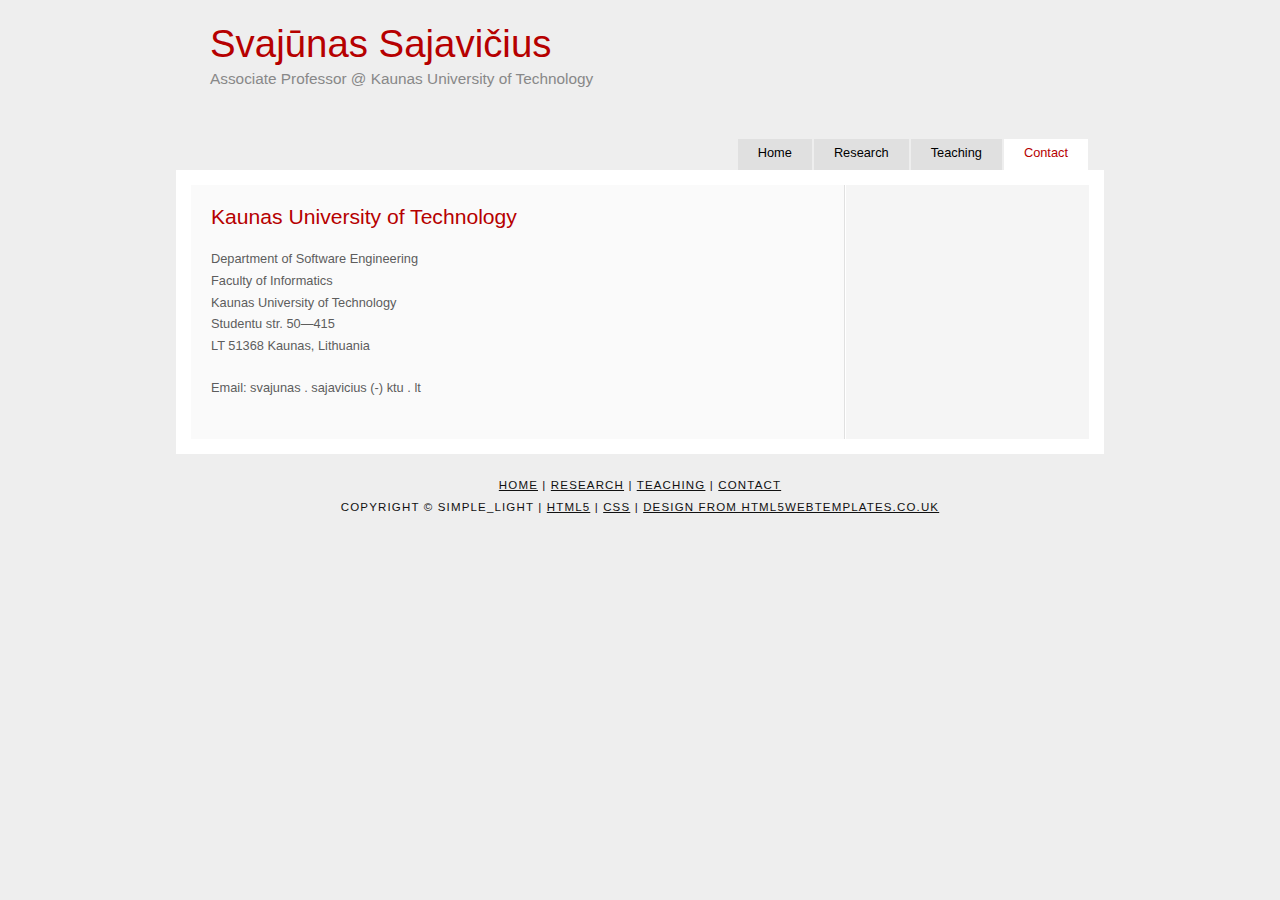
==== contact.html @ 8799240a "Added website files" ====
<!DOCTYPE HTML>
<html>

<head>
  <title>Svajūnas Sajavičius</title>
  <meta name="description" content="Homepage of Svajunas Sajavicius" />
  <meta name="keywords" content="svajunas sajavicius, svajūnas sajavičius, svajunas, svajūnas, sajavicius, sajavičius" />
  <meta http-equiv="content-type" content="text/html; charset=utf-8" />
  <link rel="shortcut icon" href="https://ktu.edu/wp-content/themes/ktu/favicon.ico" />
  <link rel="stylesheet" type="text/css" href="style/style.css" />
</head>

<!-- Global site tag (gtag.js) - Google Analytics -->
<script async src="https://www.googletagmanager.com/gtag/js?id=UA-113949746-1"></script>
<script>
  window.dataLayer = window.dataLayer || [];
  function gtag(){dataLayer.push(arguments);}
  gtag('js', new Date());

  gtag('config', 'UA-113949746-1');
</script>

<body>
  <div id="main">
    <div id="header">
      <div id="logo">
        <div id="logo_text">
          <!-- class="logo_colour", allows you to change the colour of the text -->
          <!-- <h1><a href="index.html">simple<span class="logo_colour">_light</span></a></h1> -->
          <h1><a href="index.html"><span class="logo_colour">Svajūnas Sajavičius</span></a></h1>
		  <h2>Associate Professor @ Kaunas University of Technology</h2>
		  <!--
		  <h2>Postdoctoral researcher @ Johannes Kepler University Linz</h2>
		  -->
        </div>
      </div>
      <div id="menubar">
        <ul id="menu">
          <!-- put class="selected" in the li tag for the selected page - to highlight which page you're on -->
          <li><a href="index.html">Home</a></li>
          <li><a href="research.html">Research</a></li>
          <li><a href="teaching.html">Teaching</a></li>
          <li class="selected"><a href="contact.html">Contact</a></li>
        </ul>
      </div>
    </div>
    <div id="site_content">
      <!--  
      <div class="sidebar">
        <h1>Latest News</h1>
        <h4>New Website Launched</h4>
        <h5>January 1st, 2010</h5>
        <p>2010 sees the redesign of our website. Take a look around and let us know what you think.<br /><a href="#">Read more</a></p>
        <h1>Useful Links</h1>
        <ul>
          <li><a href="#">link 1</a></li>
          <li><a href="#">link 2</a></li>
          <li><a href="#">link 3</a></li>
          <li><a href="#">link 4</a></li>
        </ul>
        <h1>Search</h1>
        <form method="post" action="#" id="search_form">
          <p>
            <input class="search" type="text" name="search_field" value="Enter keywords....." />
            <input name="search" type="image" style="border: 0; margin: 0 0 -9px 5px;" src="style/search.png" alt="Search" title="Search" />
          </p>
        </form>
      </div>
      -->
      <div id="content">
	    <!--
        <h1>Johannes Kepler University Linz</h1>
        <p>
        Institute of Applied Geometry<br/>
        Faculty of Engineering and Natural Sciences (TNF)<br/>
        Johannes Kepler University Linz<br/>
        Science Park 2, 3rd floor, Room 3E/0361<br/>
        Altenberger Str. 69, A-4040 Linz, Austria
        </p>
        <p>
        Email: svajunas . sajavicius (-) jku . at<br/>
        Phone (office): +43(0)732 2468 4086
        </p>
        -->        

        <!--
        Department of Computer Science II
        Faculty of Mathematics and Informatics
        Vilnius University
        Naugarduko str. 24,
        LT 03225 Vilnius
        Lithuania

        Email: svajunas.sajavicius@mif.vu.lt
        Ph.: 00 370 5 2193091, fax: 00 370 5 2151585

        http://www.vu.lt/en/
        http://www.mif.vu.lt/en/
        -->

	<h1>Kaunas University of Technology</h1>
        <p>
        Department of Software Engineering<br/>
        Faculty of Informatics<br/>
        Kaunas University of Technology<br/>
        Studentu str. 50&mdash;415<br/>
	LT 51368 Kaunas, Lithuania
        </p>
        <p>
        Email: svajunas . sajavicius (-) ktu . lt
        </p>

        <!--
        <h1>Mykolas Romeris University</h1>
        <p>
        Faculty of Economics and Business<br/>
        Mykolas Romeris University<br/>
        Ateities str. 20, Room V-429<br/>
        LT 08303 Vilnius, Lithuania
        </p>
        <p>
        Email: svajunas (-) mruni . eu<br/>
        http://www.mruni.eu/en/
        </p>
        -->

      </div>
    </div>
    <div id="footer">
      <p><a href="index.html">Home</a> | <a href="research.html">Research</a> | <a href="teaching.html">Teaching</a> | <a href="contact.html">Contact</a></p>
      <p>Copyright &copy; simple_light | <a href="http://validator.w3.org/check?uri=referer">HTML5</a> | <a href="http://jigsaw.w3.org/css-validator/check/referer">CSS</a> | <a href="http://www.html5webtemplates.co.uk">design from HTML5webtemplates.co.uk</a></p>
    </div>
  </div>
</body>
</html>
---- style/style.css ----
html
{ height: 100%;}

*
{ margin: 0;
  padding: 0;}

body
{ font: normal .80em trebuchet ms, sans-serif;
  background: #EEE;
  color: #5D5D5D;}

p
{ padding: 0 0 20px 0;
  line-height: 1.7em;}

img
{ border: 0;}

h1, h2, h3, h4, h5, h6 
{ font: normal 165% 'century gothic', arial, sans-serif;
  color: #B60000;
  margin: 0 0 14px 0;
  padding: 10px 0 5px 0;}

h2
{ font: normal 130% 'century gothic', arial, sans-serif;
  color: #B60000;}

h3
{ font: normal 120% 'century gothic', arial, sans-serif;}

h4, h5, h6
{ margin: 0;
  padding: 0 0 5px 0;
  font: normal 120% arial, sans-serif;
  color: #B60000;}

h5, h6
{ font: italic 95% arial, sans-serif;
  color: #888;}

h6
{ color: #362C20;}

a, a:hover
{ outline: none;
  text-decoration: underline;
  color: #A4AA04;}

a:hover
{ text-decoration: none;}

.left
{ float: left;
  width: auto;
  margin-right: 10px;}

.right
{ float: right; 
  width: auto;
  margin-left: 10px;}

.center
{ display: block;
  text-align: center;
  margin: 20px auto;}

blockquote
{ margin: 20px 0; 
  padding: 10px 20px 0 20px;
  border: 1px solid #E5E5DB;
  background: #FFF;}

ul
{ margin: 2px 0 22px 17px;}

ul li
{ list-style-type: circle;
  margin: 0 0 6px 0; 
  padding: 0 0 4px 0px;}

ol
{ margin: 8px 0 22px 20px;}

ol li
{ margin: 0 0 11px 0;}

#main, #logo, #menubar, #site_content, #footer
{ margin-left: auto; 
  margin-right: auto;}

#main
{ padding-bottom: 20px;}

#header
{ background: transparent;
  height: 170px;}

#logo
{ width: 860px;
  position: relative;
  height: 134px;}

#logo h1, #logo h2
{ font: normal 300% "century gothic", arial, sans-serif;}

#logo h1
{ padding: 24px 0 0 0;
  margin: 0;
  color: #B60000;}

#logo h2
{ font-size: 120%;
  padding: 4px 0 0 0;
  color: #888;}

#logo h1, #logo h1 a, #logo h1 a:hover 
{ padding: 22px 0 0 0;
  color: #FFF;
  text-decoration: none;}

#logo h1 a .logo_colour
{ color: #B60000;}

#logo a:hover .logo_colour
{ color: #FFF;}

#menubar
{ height: 24px;
  width: 900px;} 

ul#menu
{ float: right;
  margin: 0;
  padding: 0;}

ul#menu li
{ float: left;
  padding: 0;
  list-style: none;
  margin: 5px 2px 0 0;}

ul#menu li a
{ font: normal 100% 'trebuchet ms', sans-serif;
  display: block; 
  float: left; 
  height: 20px;
  padding: 6px 20px 5px 20px;
  text-align: center;
  color: #000;
  text-decoration: none;
  background: #E0E0E0;} 

ul#menu li.selected a, ul#menu li.selected a:hover
{ background: #FFF;
  color: #B60000;}

ul#menu li a:hover
{ color: #B60000;}

#site_content
{ width: 858px;
  overflow: hidden;
  margin: 0 auto 0 auto;
  padding: 10px 20px 20px 20px;
  background: #F6F6F0 url(back.png) repeat-y;
  border: 15px solid #FFF;} 

.sidebar
{ float: right;
  width: 190px;
  padding: 0 15px 20px 15px;}

.sidebar ul
{ width: 178px; 
  padding: 4px 0 0 0; 
  margin: 4px 0 30px 0;}

.sidebar li
{ list-style: none; 
  padding: 0 0 7px 0; }

.sidebar li a, .sidebar li a:hover
{ padding: 0 0 0 25px;
  display: block;
  background: transparent url(link.png) no-repeat left center;} 

.sidebar li a.selected
{ color: #444;
  text-decoration: none;} 

#content
{ text-align: left;
  width: 613px;
  padding: 0;}

#footer
{ width: 916px;
  font-family: sans-serif;
  font-size: 90%;
  height: 28px;
  padding: 20px 0 5px 0;
  text-align: center; 
  background: transparent;
  color: #111;
  text-transform: uppercase;
  letter-spacing: 0.1em;}

#footer a, #footer a:hover
{ color: #111;
  text-decoration: underline;}

#footer a:hover
{ text-decoration: none;}

#footer p
{ line-height: 22px;
  padding: 0;}
  
.search
{ color: #555; 
  border: 1px solid #DDD; 
  width: 134px;
  padding: 5px;}
  
.form_settings
{ margin: 15px 0 0 0;}

.form_settings p
{ padding: 0 0 4px 0;}

.form_settings span
{ float: left; 
  width: 200px; 
  text-align: left;}
  
.form_settings input, .form_settings textarea
{ padding: 5px; 
  width: 299px; 
  font: 100% arial; 
  border: 1px solid #E5E5DB; 
  background: #FFF; 
  color: #47433F;}
  
.form_settings .submit
{ font: 100% arial; 
  border: 0; 
  width: 99px; 
  margin: 0 0 0 212px; 
  height: 33px;
  padding: 2px 0 3px 0;
  cursor: pointer; 
  background: #3B3B3B; 
  color: #FFF;}

.form_settings textarea, .form_settings select
{ font: 100% arial; 
  width: 299px;}

.form_settings select
{ width: 310px;}

.form_settings .checkbox
{ margin: 4px 0; 
  padding: 0; 
  width: 14px;
  border: 0;
  background: none;}

.separator
{ width: 100%;
  height: 0;
  border-top: 1px solid #D9D5CF;
  border-bottom: 1px solid #FFF;
  margin: 0 0 20px 0;}
  
table
{ margin: 10px 0 30px 0;}

table tr th, table tr td
{ background: #3B3B3B;
  color: #FFF;
  padding: 7px 4px;
  text-align: left;}
  
table tr td
{ background: #E5E5DB;
  color: #47433F;
  border-top: 1px solid #FFF;}

.hover_img a
{ position:relative;}

.hover_img a span
{ position:absolute;
  display:none;
  z-index:99;}
  
.hover_img a:hover span
{ display:block;}

.hover_img_top a
{ position:relative;}

.hover_img_top a span
{ position:absolute;
  display:none;
  bottom: 12px;
  z-index:99;}
  
.hover_img_top a:hover span
{ display:block;}
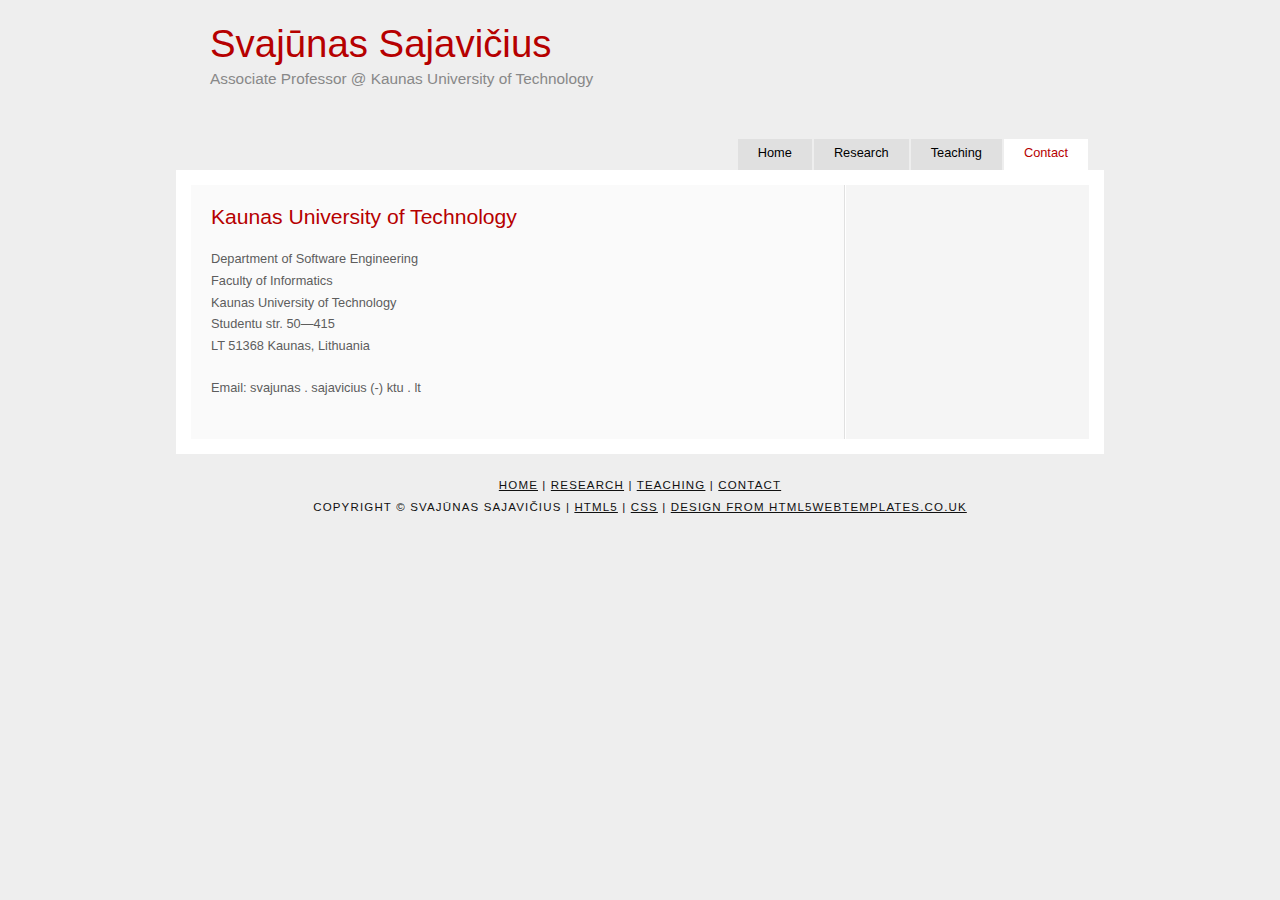
==== commit 4bf2f8fa: "Update copyright line" ====
--- a/contact.html
+++ b/contact.html
@@ -128,7 +128,7 @@
     </div>
     <div id="footer">
       <p><a href="index.html">Home</a> | <a href="research.html">Research</a> | <a href="teaching.html">Teaching</a> | <a href="contact.html">Contact</a></p>
-      <p>Copyright &copy; simple_light | <a href="http://validator.w3.org/check?uri=referer">HTML5</a> | <a href="http://jigsaw.w3.org/css-validator/check/referer">CSS</a> | <a href="http://www.html5webtemplates.co.uk">design from HTML5webtemplates.co.uk</a></p>
+      <p>Copyright &copy; Svajūnas Sajavičius | <a href="http://validator.w3.org/check?uri=referer">HTML5</a> | <a href="http://jigsaw.w3.org/css-validator/check/referer">CSS</a> | <a href="http://www.html5webtemplates.co.uk">design from HTML5webtemplates.co.uk</a></p>
     </div>
   </div>
 </body>
